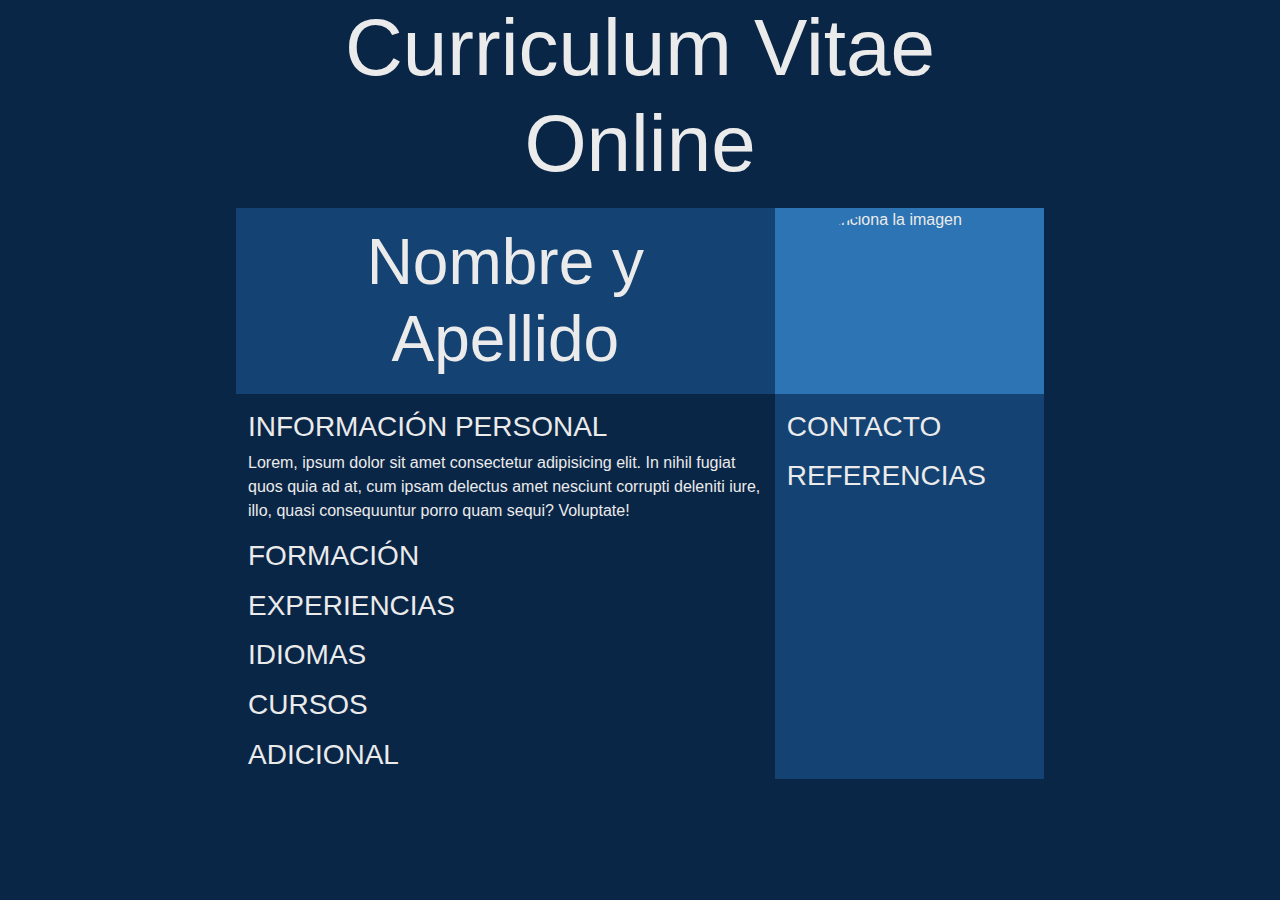
==== Proyecto/index.html @ f5f8392e "Cuarta Parte HTML y CSS" ====
<!DOCTYPE html>
<html lang="en">
<head>
    <meta charset="UTF-8">
    <meta http-equiv="X-UA-Compatible" content="IE=edge">
    <meta name="viewport" content="width=device-width, initial-scale=1.0">
    <link href="bootstrap/css/bootstrap.min.css" rel="stylesheet">
    <link href="estilos.css" rel="stylesheet">
    <title>Currículum vitae</title>
</head>
<body>
    <div class="container" id="cuerpo">
        <div class="container text-center"><p class="display-1">Curriculum Vitae Online</p></div>
    <div class="container">
        <div class="row">
          <div class="col-8" id="name"><p class="display-3">Nombre y Apellido</p></div>
          <div class="col-4" id="foto"><img class="rounded-circle" src="https://cloudfront-us-east-1.images.arcpublishing.com/infobae/6K37AIB3DZAXTLPP2VH54BICZM.jpg" alt="No funciona la imagen"></div>
        </div>
    </div>
      <div class="container text-left" id="info">
        <div class="row">
            <div class="col-8"><h3>INFORMACIÓN PERSONAL</h3>
                <p>Lorem, ipsum dolor sit amet consectetur adipisicing elit. In nihil fugiat quos quia ad at, cum ipsam delectus amet nesciunt corrupti deleniti iure, illo, quasi consequuntur porro quam sequi? Voluptate!</p>
                <h3>FORMACIÓN</h3>
                <h3>EXPERIENCIAS</h3>
                <h3>IDIOMAS</h3>
                <h3>CURSOS</h3>
                <h3>ADICIONAL</h3>
            </div>
            <div class="col-4" id="costado"><h3>CONTACTO</h3>
                <h3>REFERENCIAS</h3>
            </div>
        </div>
      </div>
    </div>
</body>
</html>
---- Proyecto/estilos.css ----
body{
    background-color: #0A2647;
    color: #EBEBEB;
    font-family: clearsans,lucida grande,lucida sans unicode,lucida sans,sans-serif;
}
#cuerpo{
  width: 65%;
}
.circular {
    border: solid;
    border-radius: 50%;
    border-color: #EBEBEB;
    border-width: 5px;
  }

#costado{
  background-color: #144272 ;
}
#foto{
  background-color:  #2C74B3 ;

}

img {
  margin: auto;
  display: block;
  object-fit: cover;
  height: 100%;
  width: 100%;
  }
#name{
  background-color: #144272;
  text-align: center;
}
h3{
  margin-top:16px;
}
.display-3{
  margin-top: 16px;
}
@import "../node_modules/bootstrap/scss/bootstrap";
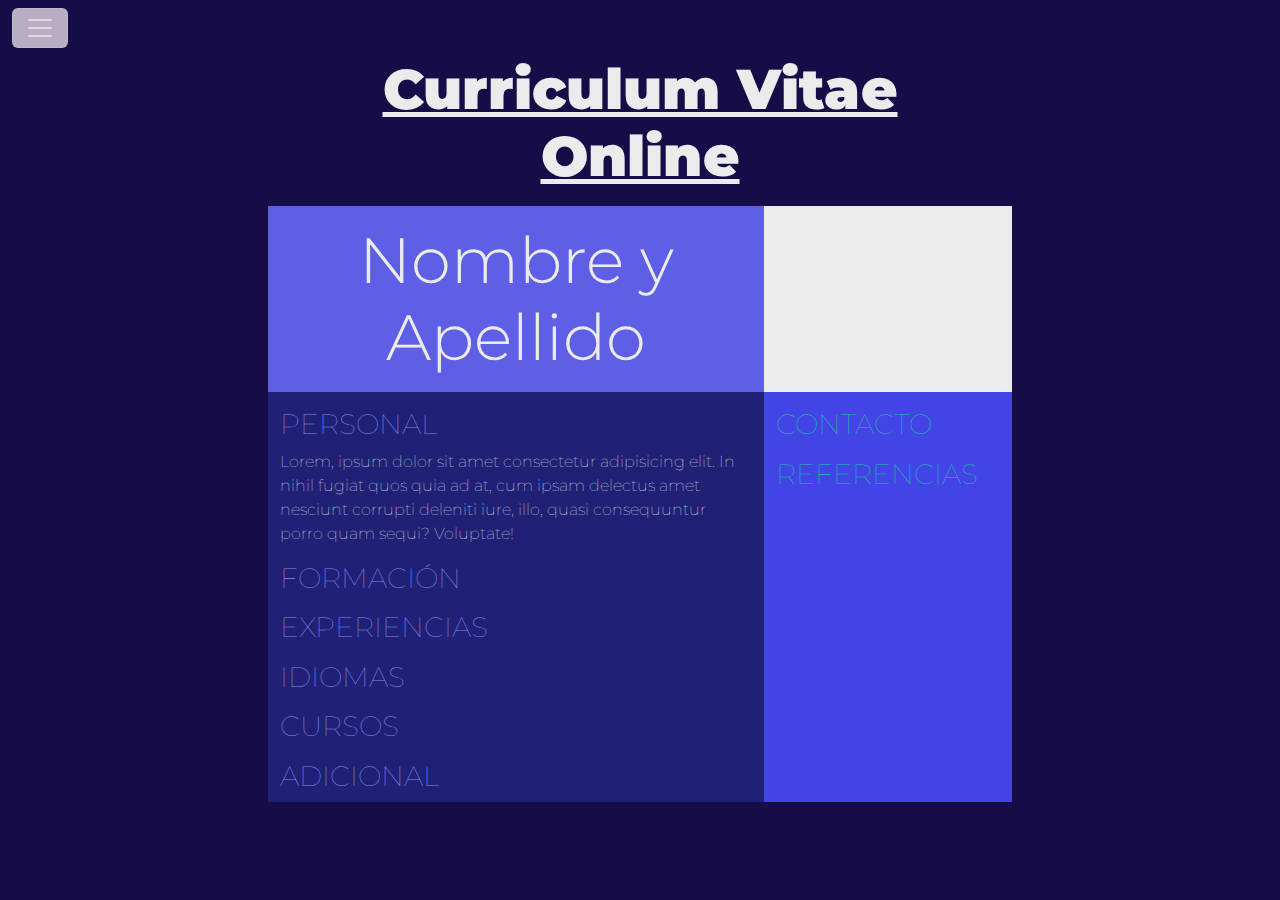
==== commit 57cfbe21: "Quinta Parte HTML y CSS, y comienzo de JS" ====
--- a/Proyecto/index.html
+++ b/Proyecto/index.html
@@ -6,32 +6,48 @@
     <meta name="viewport" content="width=device-width, initial-scale=1.0">
     <link href="bootstrap/css/bootstrap.min.css" rel="stylesheet">
     <link href="estilos.css" rel="stylesheet">
+    <script src="https://cdn.lordicon.com/fudrjiwc.js"></script>
+    <script src="https://cdn.jsdelivr.net/npm/bootstrap@5.0.2/dist/js/bootstrap.bundle.min.js" integrity="sha384-MrcW6ZMFYlzcLA8Nl+NtUVF0sA7MsXsP1UyJoMp4YLEuNSfAP+JcXn/tWtIaxVXM" crossorigin="anonymous"></script>
     <title>Currículum vitae</title>
 </head>
 <body>
+      <nav class="navbar navbar-dark sticky-top">
+        <div class="container-fluid">
+          <button class="navbar-toggler" style="background-color: #b8aec3;" type="button" data-bs-toggle="collapse" data-bs-target="#navbarToggleExternalContent" aria-controls="navbarToggleExternalContent" aria-expanded="false" aria-label="Toggle navigation">
+            <span class="navbar-toggler-icon"></span>
+          </button>
+        </div>
+      </nav>
+      <div class="collapse sticky-top" id="navbarToggleExternalContent">
+        <div class="p-4">
+          <h5 class="text-white h4">Collapsed content</h5>
+          <span class="text-muted">Toggleable via the navbar brand.</span>
+        </div>
+      </div>
     <div class="container" id="cuerpo">
-        <div class="container text-center"><p class="display-1">Curriculum Vitae Online</p></div>
+        <div class="container text-center"><p class="display-4" id="encabezado">Curriculum Vitae Online</p></div>
     <div class="container">
         <div class="row">
-          <div class="col-8" id="name"><p class="display-3">Nombre y Apellido</p></div>
-          <div class="col-4" id="foto"><img class="rounded-circle" src="https://cloudfront-us-east-1.images.arcpublishing.com/infobae/6K37AIB3DZAXTLPP2VH54BICZM.jpg" alt="No funciona la imagen"></div>
+          <div class="col-lg-8" id="name"><p class="display-3">Nombre y Apellido</p></div>
+          <div class="col-lg-4" id="foto"><img class="rounded-circle" src="https://cloudfront-us-east-1.images.arcpublishing.com/infobae/6K37AIB3DZAXTLPP2VH54BICZM.jpg" alt="No funciona la imagen"></div>
         </div>
     </div>
       <div class="container text-left" id="info">
         <div class="row">
-            <div class="col-8"><h3>INFORMACIÓN PERSONAL</h3>
+            <div class="col-lg-8"><h3><lord-icon src="https://cdn.lordicon.com/dxjqoygy.json" trigger="morph" colors="primary:#16c79e,secondary:#a39cf4" style="width:50px;height:50px"> </lord-icon>PERSONAL</h3>
                 <p>Lorem, ipsum dolor sit amet consectetur adipisicing elit. In nihil fugiat quos quia ad at, cum ipsam delectus amet nesciunt corrupti deleniti iure, illo, quasi consequuntur porro quam sequi? Voluptate!</p>
-                <h3>FORMACIÓN</h3>
-                <h3>EXPERIENCIAS</h3>
-                <h3>IDIOMAS</h3>
+                <h3><lord-icon src="https://cdn.lordicon.com/wxnxiano.json" trigger="morph"  colors="primary:#16c79e,secondary:#a39cf4" style="width:50px;height:50px"></lord-icon>FORMACIÓN</h3>
+                <h3><lord-icon src="https://cdn.lordicon.com/fhtaantg.json" trigger="morph" colors="primary:#16c79e,secondary:#a39cf4" style="width:50px;height:50px"></lord-icon>EXPERIENCIAS</h3>
+                <h3><lord-icon src="https://cdn.lordicon.com/zpxybbhl.json" trigger="morph" colors="primary:#16c79e,secondary:#a39cf4" style="width:50px;height:50px"> </lord-icon>IDIOMAS</h3>
                 <h3>CURSOS</h3>
                 <h3>ADICIONAL</h3>
             </div>
-            <div class="col-4" id="costado"><h3>CONTACTO</h3>
-                <h3>REFERENCIAS</h3>
+            <div class="col-lg-4" id="costado"><h3 class="derecha">CONTACTO</h3>
+                <h3 class="derecha">REFERENCIAS</h3>
             </div>
         </div>
       </div>
     </div>
+    <script></script>
 </body>
 </html>--- a/Proyecto/estilos.css
+++ b/Proyecto/estilos.css
@@ -1,11 +1,13 @@
 
+@import url(https://fonts.googleapis.com/css2?family=Montserrat:wght@100&display=swap);
 body{
-    background-color: #0A2647;
+    background-color: #160c48;
     color: #EBEBEB;
-    font-family: clearsans,lucida grande,lucida sans unicode,lucida sans,sans-serif;
+    font-family: 'Montserrat', sans-serif;
+    font-weight: lighter;
 }
 #cuerpo{
-  width: 65%;
+  width: 60%;
 }
 .circular {
     border: solid;
@@ -15,11 +17,14 @@
   }
 
 #costado{
-  background-color: #144272 ;
+  background-color: #4344e5 ;
 }
 #foto{
-  background-color:  #2C74B3 ;
+  background-color:  #EBEBEB ;
 
+}
+#info{
+  background-color: #202076;
 }
 
 img {
@@ -30,13 +35,30 @@
   width: 100%;
   }
 #name{
-  background-color: #144272;
+  background-color: #5e5ee6;
   text-align: center;
 }
 h3{
   margin-top:16px;
+  font-weight:10;
+  color: #8b8bed;
+  font-size-adjust:
 }
 .display-3{
   margin-top: 16px;
 }
+.derecha{
+  font-weight:light;
+  color: #16c79e;
+}
+#encabezado{
+  text-decoration: underline ;
+  font-weight: 900;
+}
+#navbarToggleExternalContent{
+  position: fixed;
+  z-index: 100;
+  margin-top: 50px;
+}
+
 @import "../node_modules/bootstrap/scss/bootstrap";
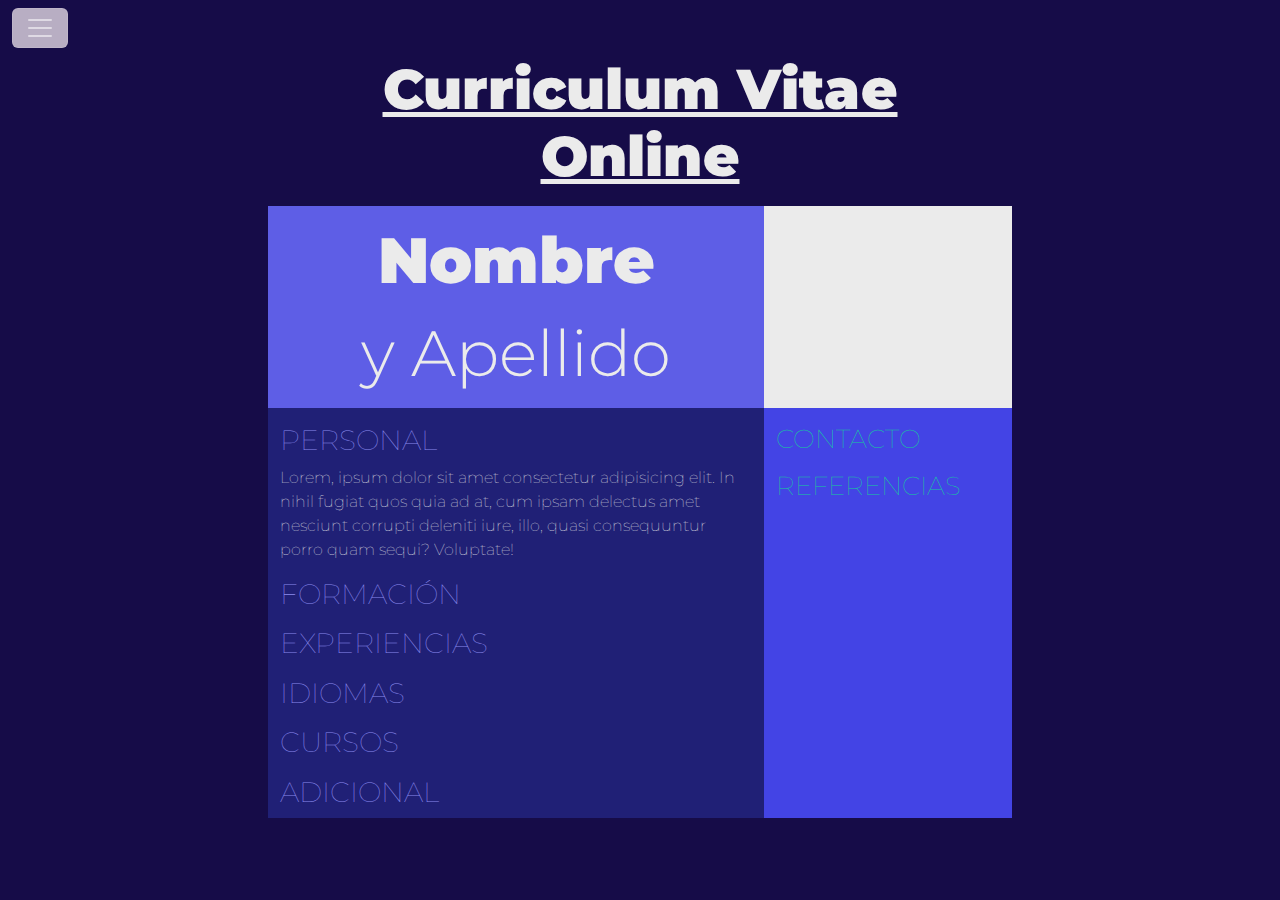
==== commit 1dacc3dc: "Uso de media queries para adaptar los containers y estilos a pantallas celulares" ====
--- a/Proyecto/index.html
+++ b/Proyecto/index.html
@@ -28,8 +28,9 @@
         <div class="container text-center"><p class="display-4" id="encabezado">Curriculum Vitae Online</p></div>
     <div class="container">
         <div class="row">
-          <div class="col-lg-8" id="name"><p class="display-3">Nombre y Apellido</p></div>
-          <div class="col-lg-4" id="foto"><img class="rounded-circle" src="https://cloudfront-us-east-1.images.arcpublishing.com/infobae/6K37AIB3DZAXTLPP2VH54BICZM.jpg" alt="No funciona la imagen"></div>
+          <div class="col-lg-8" id="name"><p class="display-3" id="Nombre">Nombre</p>
+            <p class="display-3">y Apellido</p></div>
+          <div class="col-lg-4" id="foto"><img class="rounded-circle" id="imagen"src="https://cloudfront-us-east-1.images.arcpublishing.com/infobae/6K37AIB3DZAXTLPP2VH54BICZM.jpg" alt="No funciona la imagen"></div>
         </div>
     </div>
       <div class="container text-left" id="info">
--- a/Proyecto/estilos.css
+++ b/Proyecto/estilos.css
@@ -42,7 +42,6 @@
   margin-top:16px;
   font-weight:10;
   color: #8b8bed;
-  font-size-adjust:
 }
 .display-3{
   margin-top: 16px;
@@ -50,6 +49,7 @@
 .derecha{
   font-weight:light;
   color: #16c79e;
+  font-size: 2vw;
 }
 #encabezado{
   text-decoration: underline ;
@@ -60,5 +60,24 @@
   z-index: 100;
   margin-top: 50px;
 }
-
+#Nombre{
+  font-weight: 900;
+}
+@media only screen and (max-width: 400px) {
+  #cuerpo{
+    width: 100%;
+    padding: 0px;
+  }
+  #imagen{
+    width: 100%;
+    height: 300px;
+    border-radius: 0%!important;
+  }
+  #foto{
+    padding: 0px;
+  }
+  .derecha{
+    font-size: calc(1.3rem + .6vw);
+  }
+}
 @import "../node_modules/bootstrap/scss/bootstrap";
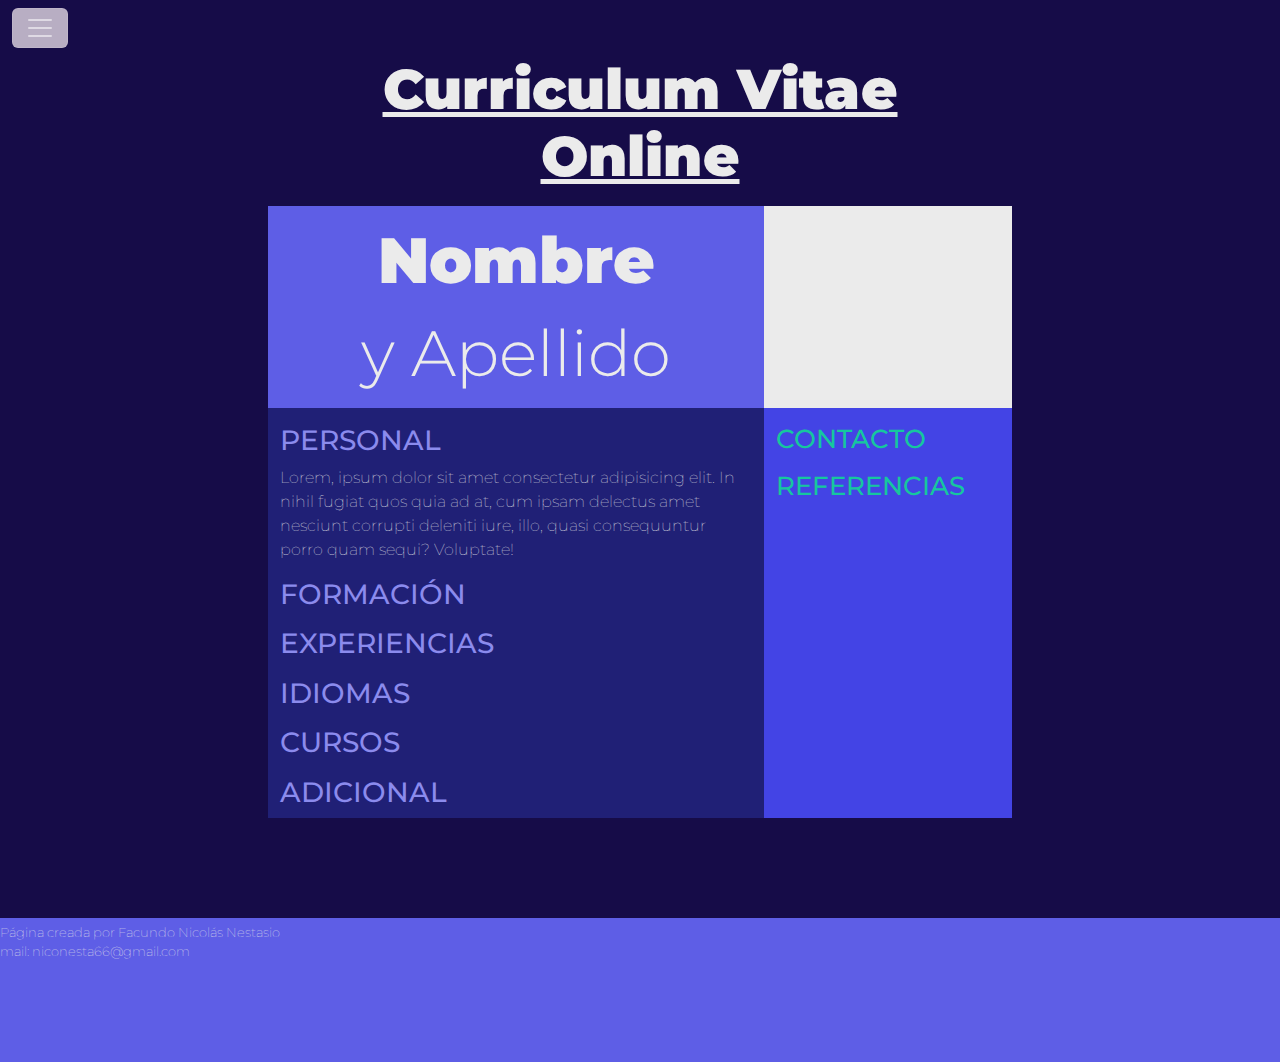
==== commit 8abba4f0: "Menú terminado, footer agregado y JSON de user generator" ====
--- a/Proyecto/index.html
+++ b/Proyecto/index.html
@@ -6,11 +6,12 @@
     <meta name="viewport" content="width=device-width, initial-scale=1.0">
     <link href="bootstrap/css/bootstrap.min.css" rel="stylesheet">
     <link href="estilos.css" rel="stylesheet">
+    <script src="function.js"></script>
     <script src="https://cdn.lordicon.com/fudrjiwc.js"></script>
     <script src="https://cdn.jsdelivr.net/npm/bootstrap@5.0.2/dist/js/bootstrap.bundle.min.js" integrity="sha384-MrcW6ZMFYlzcLA8Nl+NtUVF0sA7MsXsP1UyJoMp4YLEuNSfAP+JcXn/tWtIaxVXM" crossorigin="anonymous"></script>
     <title>Currículum vitae</title>
 </head>
-<body>
+<body>  
       <nav class="navbar navbar-dark sticky-top">
         <div class="container-fluid">
           <button class="navbar-toggler" style="background-color: #b8aec3;" type="button" data-bs-toggle="collapse" data-bs-target="#navbarToggleExternalContent" aria-controls="navbarToggleExternalContent" aria-expanded="false" aria-label="Toggle navigation">
@@ -19,10 +20,22 @@
         </div>
       </nav>
       <div class="collapse sticky-top" id="navbarToggleExternalContent">
-        <div class="p-4">
-          <h5 class="text-white h4">Collapsed content</h5>
-          <span class="text-muted">Toggleable via the navbar brand.</span>
+        <div class="p-3">
+          <div class="row" id="fila"><div class="col-3"><a href="#personal"><lord-icon class="icono" src="https://cdn.lordicon.com/dxjqoygy.json" trigger="morph"  colors="primary:#16c79e,secondary:#a39cf4" style="width:50px;height:50px"></lord-icon></div></a><div class="col-9"><div class="titulo">Personal</div></div></div>
+          <div class="row" id="fila"><div class="col-3"><a href="#formacion"><lord-icon class="icono" src="https://cdn.lordicon.com/wxnxiano.json" trigger="morph"  colors="primary:#16c79e,secondary:#a39cf4" style="width:50px;height:50px"></lord-icon></div></a><div class="col-9"><div class="titulo">Formación</div></div></div>
+          <div class="row" id="fila"><div class="col-3"><a href="#experiencias"><lord-icon class="icono" src="https://cdn.lordicon.com/fhtaantg.json" trigger="morph"  colors="primary:#16c79e,secondary:#a39cf4" style="width:50px;height:50px"></lord-icon></div></a><div class="col-9"><div class="titulo">Experiencia</div></div></div>
+          <div class="row" id="fila"><div class="col-3"><a href="#idiomas"><lord-icon class="icono" src="https://cdn.lordicon.com/zpxybbhl.json" trigger="morph"  colors="primary:#16c79e,secondary:#a39cf4" style="width:50px;height:50px"></lord-icon></div></a><div class="col-9"><div class="titulo">Idiomas</div></div></div>
+          <div class="row" id="fila"><div class="col-3"><a href="#cursos"><lord-icon class="icono" src="https://cdn.lordicon.com/wloilxuq.json" trigger="morph"  colors="primary:#16c79e,secondary:#a39cf4" style="width:50px;height:50px"></lord-icon></div></a><div class="col-9"><div class="titulo">Cursos</div></div></div>
+          <div class="row" id="fila"><div class="col-3"><a href="#adicional"><lord-icon class="icono" src="https://cdn.lordicon.com/mdgrhyca.json" trigger="morph"  colors="primary:#16c79e,secondary:#a39cf4" style="width:50px;height:50px"></lord-icon></a></div><div class="col-9"><div class="titulo">Adicional</div></div></div>
         </div>
+       <!--<div class="p-3">
+          <a class="dropdown-item" href="#personal"><lord-icon class="icono" src="https://cdn.lordicon.com/dxjqoygy.json" trigger="morph"  colors="primary:#16c79e,secondary:#a39cf4" style="width:50px;height:50px"></lord-icon></a>
+          <a class="dropdown-item" href="#formacion"><lord-icon class="icono" src="https://cdn.lordicon.com/wxnxiano.json" trigger="morph"  colors="primary:#16c79e,secondary:#a39cf4" style="width:50px;height:50px"></lord-icon></a>
+          <a class="dropdown-item" href="#experiencias"><lord-icon class="icono" src="https://cdn.lordicon.com/fhtaantg.json" trigger="morph"  colors="primary:#16c79e,secondary:#a39cf4" style="width:50px;height:50px"></lord-icon></a>
+          <a class="dropdown-item" href="#idiomas"><lord-icon class="icono" src="https://cdn.lordicon.com/zpxybbhl.json" trigger="morph"  colors="primary:#16c79e,secondary:#a39cf4" style="width:50px;height:50px"></lord-icon></a>
+          <a class="dropdown-item" href="#cursos"><lord-icon class="icono" src="https://cdn.lordicon.com/wloilxuq.json" trigger="morph"  colors="primary:#16c79e,secondary:#a39cf4" style="width:50px;height:50px"></lord-icon></a>
+          <a class="dropdown-item" href="#adicional"><lord-icon class="icono" src="https://cdn.lordicon.com/mdgrhyca.json" trigger="morph"  colors="primary:#16c79e,secondary:#a39cf4" style="width:50px;height:50px"></lord-icon></a>
+        </div>-->
       </div>
     <div class="container" id="cuerpo">
         <div class="container text-center"><p class="display-4" id="encabezado">Curriculum Vitae Online</p></div>
@@ -35,13 +48,13 @@
     </div>
       <div class="container text-left" id="info">
         <div class="row">
-            <div class="col-lg-8"><h3><lord-icon src="https://cdn.lordicon.com/dxjqoygy.json" trigger="morph" colors="primary:#16c79e,secondary:#a39cf4" style="width:50px;height:50px"> </lord-icon>PERSONAL</h3>
+            <div class="col-lg-8"><h3 id="personal"><lord-icon src="https://cdn.lordicon.com/dxjqoygy.json" trigger="morph" colors="primary:#16c79e,secondary:#a39cf4" style="width:50px;height:50px"> </lord-icon>PERSONAL</h3>
                 <p>Lorem, ipsum dolor sit amet consectetur adipisicing elit. In nihil fugiat quos quia ad at, cum ipsam delectus amet nesciunt corrupti deleniti iure, illo, quasi consequuntur porro quam sequi? Voluptate!</p>
-                <h3><lord-icon src="https://cdn.lordicon.com/wxnxiano.json" trigger="morph"  colors="primary:#16c79e,secondary:#a39cf4" style="width:50px;height:50px"></lord-icon>FORMACIÓN</h3>
-                <h3><lord-icon src="https://cdn.lordicon.com/fhtaantg.json" trigger="morph" colors="primary:#16c79e,secondary:#a39cf4" style="width:50px;height:50px"></lord-icon>EXPERIENCIAS</h3>
-                <h3><lord-icon src="https://cdn.lordicon.com/zpxybbhl.json" trigger="morph" colors="primary:#16c79e,secondary:#a39cf4" style="width:50px;height:50px"> </lord-icon>IDIOMAS</h3>
-                <h3>CURSOS</h3>
-                <h3>ADICIONAL</h3>
+                <h3 id="formacion"><lord-icon src="https://cdn.lordicon.com/wxnxiano.json" trigger="morph"  colors="primary:#16c79e,secondary:#a39cf4" style="width:50px;height:50px"></lord-icon>FORMACIÓN</h3>
+                <h3 id="experiencias"><lord-icon src="https://cdn.lordicon.com/fhtaantg.json" trigger="morph" colors="primary:#16c79e,secondary:#a39cf4" style="width:50px;height:50px"></lord-icon>EXPERIENCIAS</h3>
+                <h3 id="idiomas"><lord-icon src="https://cdn.lordicon.com/zpxybbhl.json" trigger="morph" colors="primary:#16c79e,secondary:#a39cf4" style="width:50px;height:50px"> </lord-icon>IDIOMAS</h3>
+                <h3 id="cursos"><lord-icon src="https://cdn.lordicon.com/wloilxuq.json" trigger="morph" colors="primary:#16c79e,secondary:#a39cf4" style="width:50px;height:50px"></lord-icon>CURSOS</h3>
+                <h3 id="adicional"><lord-icon src="https://cdn.lordicon.com/mdgrhyca.json" trigger="morph" colors="primary:#16c79e,secondary:#a39cf4" style="width:50px;height:50px"></lord-icon>ADICIONAL</h3>
             </div>
             <div class="col-lg-4" id="costado"><h3 class="derecha">CONTACTO</h3>
                 <h3 class="derecha">REFERENCIAS</h3>
@@ -49,6 +62,9 @@
         </div>
       </div>
     </div>
-    <script></script>
+    <footer>
+      <p class="pie">Página creada por Facundo Nicolás Nestasio</p>
+      <p class="pie">mail: niconesta66@gmail.com</p>
+    </footer>
 </body>
 </html>--- a/Proyecto/estilos.css
+++ b/Proyecto/estilos.css
@@ -1,4 +1,3 @@
-
 @import url(https://fonts.googleapis.com/css2?family=Montserrat:wght@100&display=swap);
 body{
     background-color: #160c48;
@@ -40,8 +39,8 @@
 }
 h3{
   margin-top:16px;
-  font-weight:10;
   color: #8b8bed;
+
 }
 .display-3{
   margin-top: 16px;
@@ -63,6 +62,43 @@
 #Nombre{
   font-weight: 900;
 }
+.icono{
+  float: left!important;
+  background-color: #EBEBEB;
+  border-radius: 50%;
+  visibility: visible!important;
+}
+.titulo{
+  right: +100px;
+  padding: 10px;
+  background-color: #4344e5;
+  right: 100px;
+  border-radius: 10%;
+}
+#fila{
+  visibility: hidden;
+}
+#fila:hover{
+  visibility: visible;
+}
+.p-3{
+  width:200px;
+}
+.icono:hover{
+  background-color: #5e5ee6;
+}
+
+footer{
+  margin-top: 100px;
+  padding-top: 5px;
+  padding-bottom: 100px;
+  background-color: #5e5ee6;
+  
+}
+.pie{
+  font-size: small;
+  margin-bottom: 0px;
+}
 @media only screen and (max-width: 400px) {
   #cuerpo{
     width: 100%;
@@ -80,4 +116,17 @@
     font-size: calc(1.3rem + .6vw);
   }
 }
-@import "../node_modules/bootstrap/scss/bootstrap";
+@media only screen and (max-width: 992px){
+  #imagen{
+    width: 100%;
+    height: 300px;
+    border-radius: 0%!important;
+  }
+  #foto{
+    padding: 0px;
+  }
+  .derecha{
+    font-size: calc(1.3rem + .6vw);
+  }
+}
+@import "../node_modules/bootstrap/scss/bootstrap";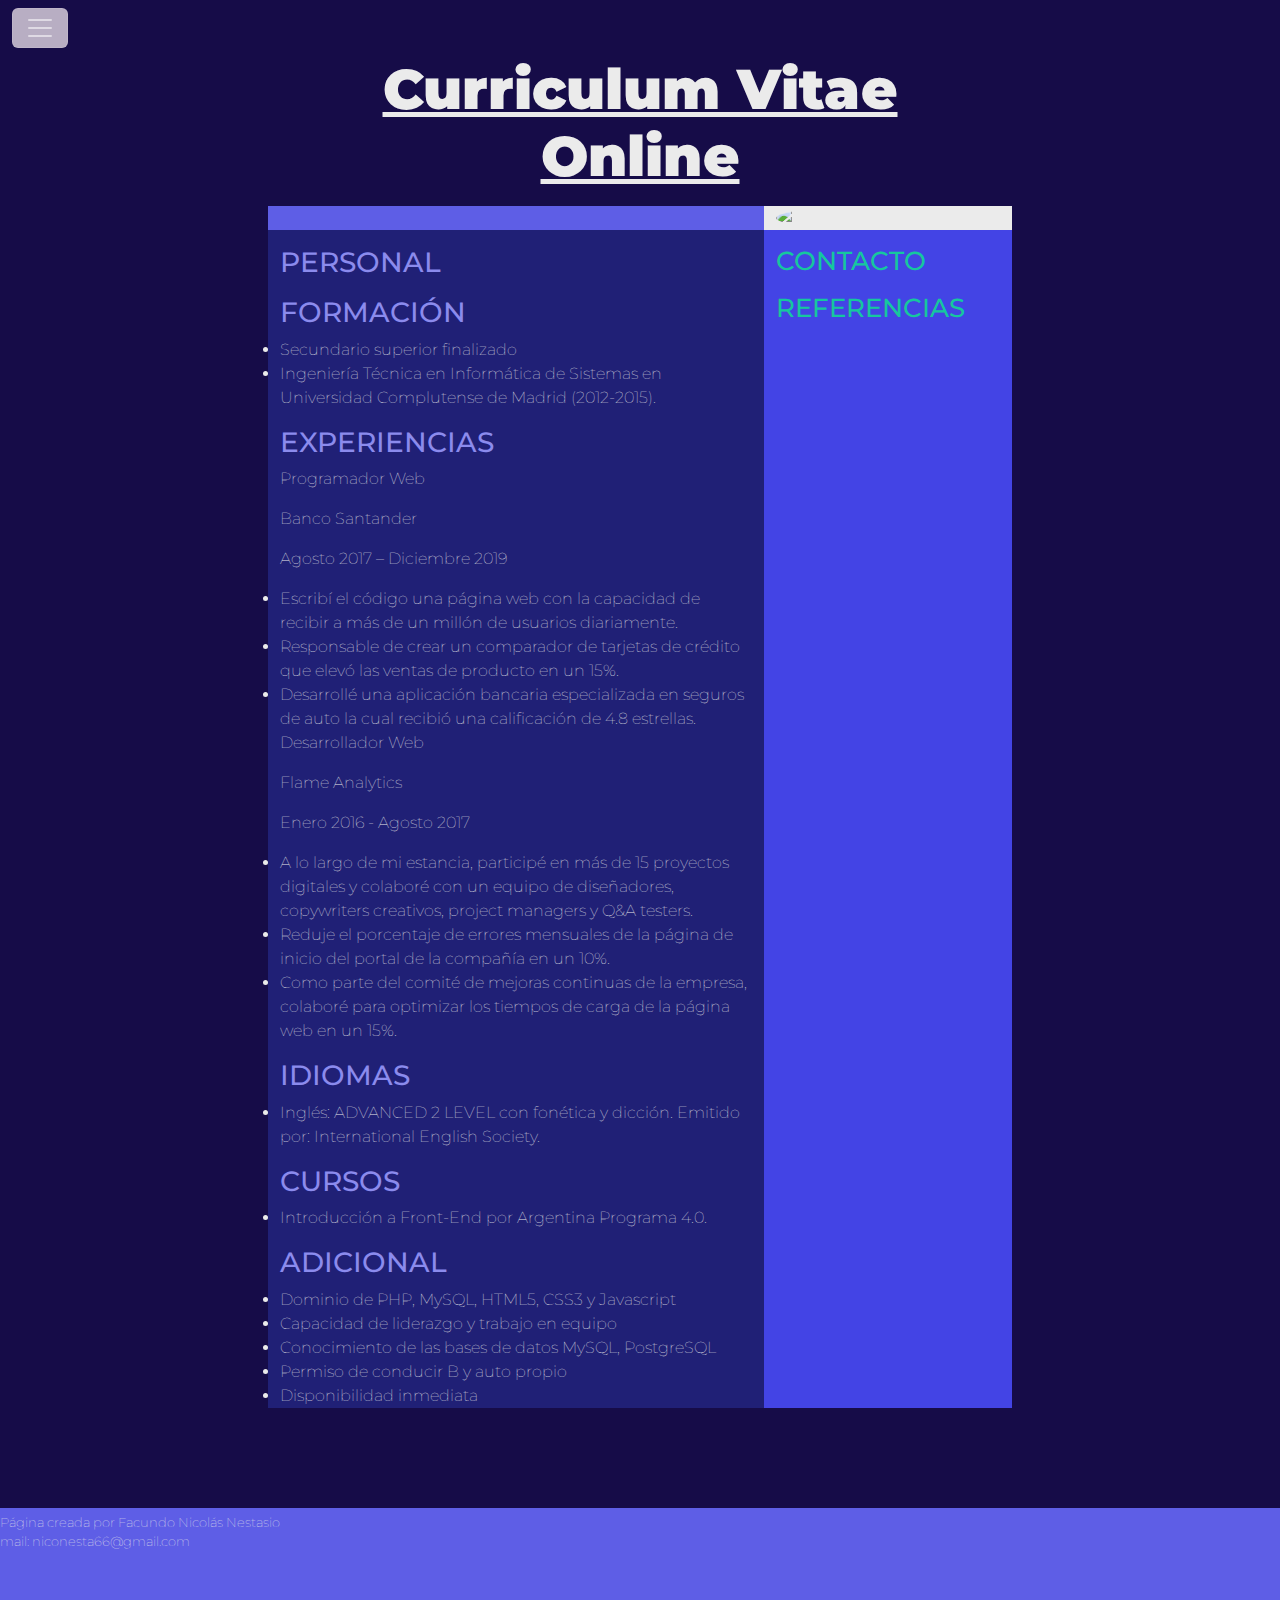
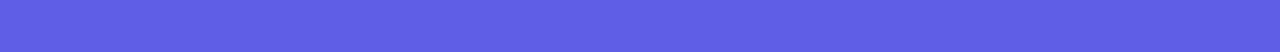
==== commit 65565aa0: "Uso de API user generator e información añadida en las secciones." ====
--- a/Proyecto/index.html
+++ b/Proyecto/index.html
@@ -6,7 +6,6 @@
     <meta name="viewport" content="width=device-width, initial-scale=1.0">
     <link href="bootstrap/css/bootstrap.min.css" rel="stylesheet">
     <link href="estilos.css" rel="stylesheet">
-    <script src="function.js"></script>
     <script src="https://cdn.lordicon.com/fudrjiwc.js"></script>
     <script src="https://cdn.jsdelivr.net/npm/bootstrap@5.0.2/dist/js/bootstrap.bundle.min.js" integrity="sha384-MrcW6ZMFYlzcLA8Nl+NtUVF0sA7MsXsP1UyJoMp4YLEuNSfAP+JcXn/tWtIaxVXM" crossorigin="anonymous"></script>
     <title>Currículum vitae</title>
@@ -28,33 +27,47 @@
           <div class="row" id="fila"><div class="col-3"><a href="#cursos"><lord-icon class="icono" src="https://cdn.lordicon.com/wloilxuq.json" trigger="morph"  colors="primary:#16c79e,secondary:#a39cf4" style="width:50px;height:50px"></lord-icon></div></a><div class="col-9"><div class="titulo">Cursos</div></div></div>
           <div class="row" id="fila"><div class="col-3"><a href="#adicional"><lord-icon class="icono" src="https://cdn.lordicon.com/mdgrhyca.json" trigger="morph"  colors="primary:#16c79e,secondary:#a39cf4" style="width:50px;height:50px"></lord-icon></a></div><div class="col-9"><div class="titulo">Adicional</div></div></div>
         </div>
-       <!--<div class="p-3">
-          <a class="dropdown-item" href="#personal"><lord-icon class="icono" src="https://cdn.lordicon.com/dxjqoygy.json" trigger="morph"  colors="primary:#16c79e,secondary:#a39cf4" style="width:50px;height:50px"></lord-icon></a>
-          <a class="dropdown-item" href="#formacion"><lord-icon class="icono" src="https://cdn.lordicon.com/wxnxiano.json" trigger="morph"  colors="primary:#16c79e,secondary:#a39cf4" style="width:50px;height:50px"></lord-icon></a>
-          <a class="dropdown-item" href="#experiencias"><lord-icon class="icono" src="https://cdn.lordicon.com/fhtaantg.json" trigger="morph"  colors="primary:#16c79e,secondary:#a39cf4" style="width:50px;height:50px"></lord-icon></a>
-          <a class="dropdown-item" href="#idiomas"><lord-icon class="icono" src="https://cdn.lordicon.com/zpxybbhl.json" trigger="morph"  colors="primary:#16c79e,secondary:#a39cf4" style="width:50px;height:50px"></lord-icon></a>
-          <a class="dropdown-item" href="#cursos"><lord-icon class="icono" src="https://cdn.lordicon.com/wloilxuq.json" trigger="morph"  colors="primary:#16c79e,secondary:#a39cf4" style="width:50px;height:50px"></lord-icon></a>
-          <a class="dropdown-item" href="#adicional"><lord-icon class="icono" src="https://cdn.lordicon.com/mdgrhyca.json" trigger="morph"  colors="primary:#16c79e,secondary:#a39cf4" style="width:50px;height:50px"></lord-icon></a>
-        </div>-->
       </div>
     <div class="container" id="cuerpo">
         <div class="container text-center"><p class="display-4" id="encabezado">Curriculum Vitae Online</p></div>
     <div class="container">
         <div class="row">
-          <div class="col-lg-8" id="name"><p class="display-3" id="Nombre">Nombre</p>
-            <p class="display-3">y Apellido</p></div>
-          <div class="col-lg-4" id="foto"><img class="rounded-circle" id="imagen"src="https://cloudfront-us-east-1.images.arcpublishing.com/infobae/6K37AIB3DZAXTLPP2VH54BICZM.jpg" alt="No funciona la imagen"></div>
+          <div class="col-lg-8" id="name"><p class="display-3" id="nombre"></p>
+            <p class="display-3" id="apellido"></p></div>
+          <div class="col-lg-4" id="foto"><img class="rounded-circle" id="imagen" src="" alt="No funciona la imagen"></div>
         </div>
     </div>
       <div class="container text-left" id="info">
         <div class="row">
             <div class="col-lg-8"><h3 id="personal"><lord-icon src="https://cdn.lordicon.com/dxjqoygy.json" trigger="morph" colors="primary:#16c79e,secondary:#a39cf4" style="width:50px;height:50px"> </lord-icon>PERSONAL</h3>
-                <p>Lorem, ipsum dolor sit amet consectetur adipisicing elit. In nihil fugiat quos quia ad at, cum ipsam delectus amet nesciunt corrupti deleniti iure, illo, quasi consequuntur porro quam sequi? Voluptate!</p>
+                <p id="infop"></p>
                 <h3 id="formacion"><lord-icon src="https://cdn.lordicon.com/wxnxiano.json" trigger="morph"  colors="primary:#16c79e,secondary:#a39cf4" style="width:50px;height:50px"></lord-icon>FORMACIÓN</h3>
+                <li>Secundario superior finalizado </li>
+                <li>Ingeniería Técnica en Informática de Sistemas en Universidad Complutense de Madrid (2012-2015). </li>
                 <h3 id="experiencias"><lord-icon src="https://cdn.lordicon.com/fhtaantg.json" trigger="morph" colors="primary:#16c79e,secondary:#a39cf4" style="width:50px;height:50px"></lord-icon>EXPERIENCIAS</h3>
+                <p>Programador Web</p>
+                <p>Banco Santander</p>
+                <p>Agosto 2017 – Diciembre 2019</p>
+                <li>Escribí el código una página web con la capacidad de recibir a más de un millón de usuarios diariamente.</li>
+                <li>Responsable de crear un comparador de tarjetas de crédito que elevó las ventas de producto en un 15%.</li>
+                <li>Desarrollé una aplicación bancaria especializada en seguros de auto la cual recibió una calificación de 4.8 estrellas.</li>
+                <p>Desarrollador Web</p>
+                <p>Flame Analytics</p>
+                <p>Enero 2016 - Agosto 2017</p>
+                <li>A lo largo de mi estancia, participé en más de 15 proyectos digitales y colaboré con un equipo de diseñadores, copywriters creativos, project managers y Q&A testers.</li>
+                <li>Reduje el porcentaje de errores mensuales de la página de inicio del portal de la compañía en un 10%.</li>
+                <li>Como parte del comité de mejoras continuas de la empresa, colaboré para optimizar los tiempos de carga de la página web en un 15%.</li>
                 <h3 id="idiomas"><lord-icon src="https://cdn.lordicon.com/zpxybbhl.json" trigger="morph" colors="primary:#16c79e,secondary:#a39cf4" style="width:50px;height:50px"> </lord-icon>IDIOMAS</h3>
+                <li>Inglés: ADVANCED 2 LEVEL con fonética y dicción. Emitido
+                  por: International English Society.</li>
                 <h3 id="cursos"><lord-icon src="https://cdn.lordicon.com/wloilxuq.json" trigger="morph" colors="primary:#16c79e,secondary:#a39cf4" style="width:50px;height:50px"></lord-icon>CURSOS</h3>
+                <li>Introducción a Front-End por Argentina Programa 4.0.</li>
                 <h3 id="adicional"><lord-icon src="https://cdn.lordicon.com/mdgrhyca.json" trigger="morph" colors="primary:#16c79e,secondary:#a39cf4" style="width:50px;height:50px"></lord-icon>ADICIONAL</h3>
+                <li>Dominio de PHP, MySQL, HTML5, CSS3 y Javascript</li>
+                <li>Capacidad de liderazgo y trabajo en equipo</li>
+                <li>Conocimiento de las bases de datos MySQL, PostgreSQL</li>
+                <li>Permiso de conducir B y auto propio</li>
+                <li>Disponibilidad inmediata</li>
             </div>
             <div class="col-lg-4" id="costado"><h3 class="derecha">CONTACTO</h3>
                 <h3 class="derecha">REFERENCIAS</h3>
@@ -66,5 +79,6 @@
       <p class="pie">Página creada por Facundo Nicolás Nestasio</p>
       <p class="pie">mail: niconesta66@gmail.com</p>
     </footer>
+    <script src="function.js"></script>
 </body>
 </html>--- a/Proyecto/estilos.css
+++ b/Proyecto/estilos.css
@@ -59,7 +59,7 @@
   z-index: 100;
   margin-top: 50px;
 }
-#Nombre{
+#nombre{
   font-weight: 900;
 }
 .icono{
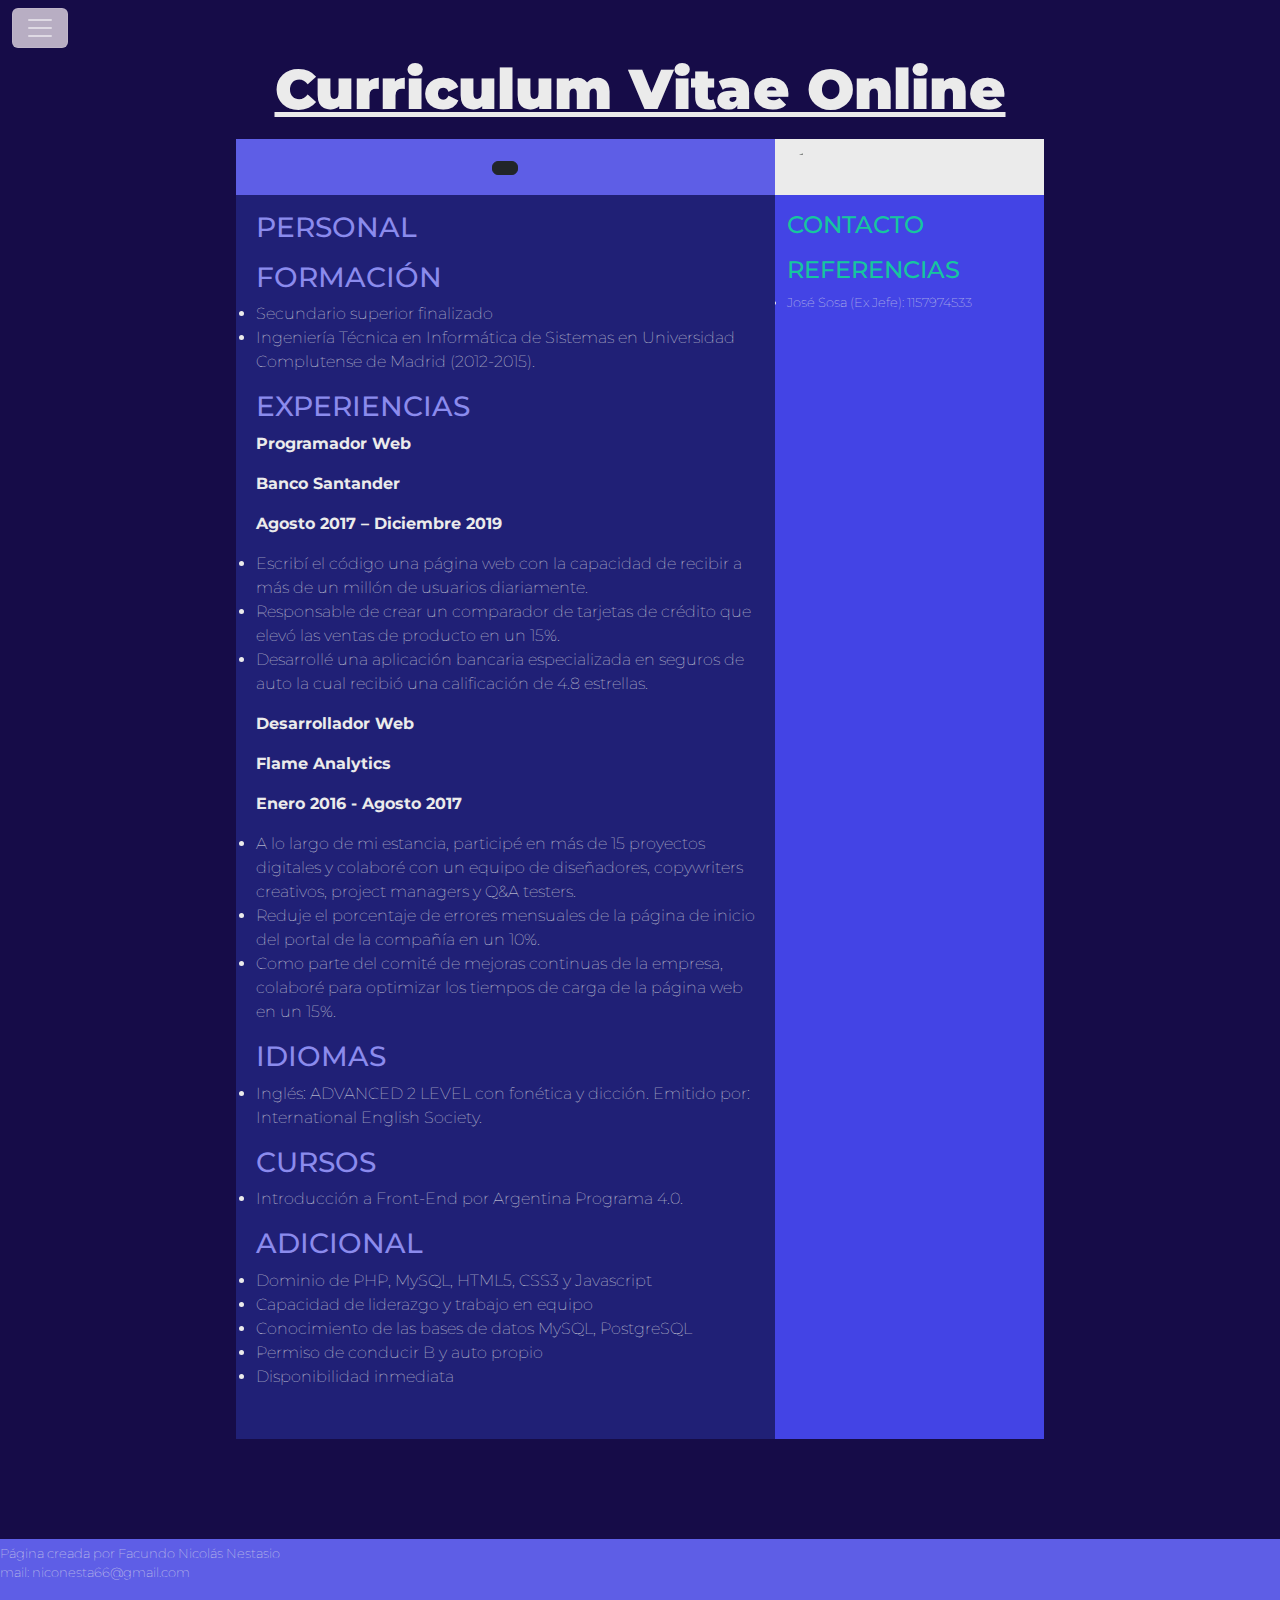
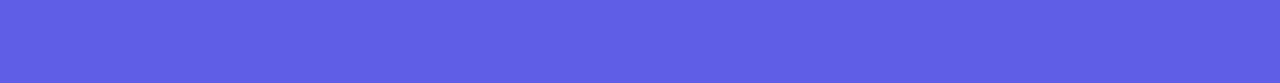
==== commit 169f299b: "Finalizado el contenido del body, comienzo de botón de cambio de color" ====
--- a/Proyecto/index.html
+++ b/Proyecto/index.html
@@ -6,6 +6,7 @@
     <meta name="viewport" content="width=device-width, initial-scale=1.0">
     <link href="bootstrap/css/bootstrap.min.css" rel="stylesheet">
     <link href="estilos.css" rel="stylesheet">
+    <script src="https://kit.fontawesome.com/19cc4750b6.js" crossorigin="anonymous"></script>
     <script src="https://cdn.lordicon.com/fudrjiwc.js"></script>
     <script src="https://cdn.jsdelivr.net/npm/bootstrap@5.0.2/dist/js/bootstrap.bundle.min.js" integrity="sha384-MrcW6ZMFYlzcLA8Nl+NtUVF0sA7MsXsP1UyJoMp4YLEuNSfAP+JcXn/tWtIaxVXM" crossorigin="anonymous"></script>
     <title>Currículum vitae</title>
@@ -33,27 +34,29 @@
     <div class="container">
         <div class="row">
           <div class="col-lg-8" id="name"><p class="display-3" id="nombre"></p>
-            <p class="display-3" id="apellido"></p></div>
+            <p class="display-3" id="apellido"></p>
+            <p><button id="boton" type="button" class="btn btn-dark"><i class="fa-sharp fa-solid fa-paint-roller"></i></button></p></div>
           <div class="col-lg-4" id="foto"><img class="rounded-circle" id="imagen" src="" alt="No funciona la imagen"></div>
         </div>
     </div>
       <div class="container text-left" id="info">
         <div class="row">
-            <div class="col-lg-8"><h3 id="personal"><lord-icon src="https://cdn.lordicon.com/dxjqoygy.json" trigger="morph" colors="primary:#16c79e,secondary:#a39cf4" style="width:50px;height:50px"> </lord-icon>PERSONAL</h3>
+            <div class="col-lg-8" id="c1"><h3 id="personal"><lord-icon src="https://cdn.lordicon.com/dxjqoygy.json" trigger="morph" colors="primary:#16c79e,secondary:#a39cf4" style="width:50px;height:50px"> </lord-icon>PERSONAL</h3>
                 <p id="infop"></p>
                 <h3 id="formacion"><lord-icon src="https://cdn.lordicon.com/wxnxiano.json" trigger="morph"  colors="primary:#16c79e,secondary:#a39cf4" style="width:50px;height:50px"></lord-icon>FORMACIÓN</h3>
                 <li>Secundario superior finalizado </li>
                 <li>Ingeniería Técnica en Informática de Sistemas en Universidad Complutense de Madrid (2012-2015). </li>
                 <h3 id="experiencias"><lord-icon src="https://cdn.lordicon.com/fhtaantg.json" trigger="morph" colors="primary:#16c79e,secondary:#a39cf4" style="width:50px;height:50px"></lord-icon>EXPERIENCIAS</h3>
-                <p>Programador Web</p>
-                <p>Banco Santander</p>
-                <p>Agosto 2017 – Diciembre 2019</p>
+                <p class="trabajos">Programador Web</p>
+                <p class="trabajos">Banco Santander</p>
+                <p class="trabajos">Agosto 2017 – Diciembre 2019</p>
                 <li>Escribí el código una página web con la capacidad de recibir a más de un millón de usuarios diariamente.</li>
                 <li>Responsable de crear un comparador de tarjetas de crédito que elevó las ventas de producto en un 15%.</li>
                 <li>Desarrollé una aplicación bancaria especializada en seguros de auto la cual recibió una calificación de 4.8 estrellas.</li>
-                <p>Desarrollador Web</p>
-                <p>Flame Analytics</p>
-                <p>Enero 2016 - Agosto 2017</p>
+                <p></p>
+                <p class="trabajos">Desarrollador Web</p>
+                <p class="trabajos">Flame Analytics</p>
+                <p class="trabajos">Enero 2016 - Agosto 2017</p>
                 <li>A lo largo de mi estancia, participé en más de 15 proyectos digitales y colaboré con un equipo de diseñadores, copywriters creativos, project managers y Q&A testers.</li>
                 <li>Reduje el porcentaje de errores mensuales de la página de inicio del portal de la compañía en un 10%.</li>
                 <li>Como parte del comité de mejoras continuas de la empresa, colaboré para optimizar los tiempos de carga de la página web en un 15%.</li>
@@ -69,8 +72,11 @@
                 <li>Permiso de conducir B y auto propio</li>
                 <li>Disponibilidad inmediata</li>
             </div>
-            <div class="col-lg-4" id="costado"><h3 class="derecha">CONTACTO</h3>
-                <h3 class="derecha">REFERENCIAS</h3>
+            <div class="col-lg-4" id="costado"><h4 class="derecha">CONTACTO</h4>
+              <p><i class="fa-solid fa-envelope" id="contacto"></i>  <span class="pder" id="email"></span></p>
+              <p><i class="fa-solid fa-phone" id="contacto"></i>  <span class="pder" id="cel"></span></p>
+                <h4 class="derecha">REFERENCIAS</h4>
+                <li class="pder" >José Sosa (Ex Jefe): 1157974533</li>
             </div>
         </div>
       </div>
--- a/Proyecto/estilos.css
+++ b/Proyecto/estilos.css
@@ -6,18 +6,30 @@
     font-weight: lighter;
 }
 #cuerpo{
-  width: 60%;
+  width: 65%;
 }
 .circular {
     border: solid;
     border-radius: 50%;
     border-color: #EBEBEB;
     border-width: 5px;
-  }
+}
+#c1{
+  padding-left: 20px;
+  padding-bottom: 50px;
+}
+.trabajos{
+  font-weight: bold;
+}
+#contacto{
+  font-size: 25px;
+}
 
 #costado{
   background-color: #4344e5 ;
+
 }
+
 #foto{
   background-color:  #EBEBEB ;
 
@@ -42,14 +54,17 @@
   color: #8b8bed;
 
 }
+h4{
+  margin-top: 16px;
+}
 .display-3{
   margin-top: 16px;
 }
 .derecha{
   font-weight:light;
   color: #16c79e;
-  font-size: 2vw;
 }
+
 #encabezado{
   text-decoration: underline ;
   font-weight: 900;
@@ -99,6 +114,17 @@
   font-size: small;
   margin-bottom: 0px;
 }
+@media only screen and (min-width: 992px){
+  .pder{
+    font-size: 1vw;
+  }
+  #costado{
+    text-overflow: ellipsis;
+    overflow: hidden;
+    white-space: nowrap;
+  }
+
+} 
 @media only screen and (max-width: 400px) {
   #cuerpo{
     width: 100%;
@@ -125,8 +151,9 @@
   #foto{
     padding: 0px;
   }
-  .derecha{
-    font-size: calc(1.3rem + .6vw);
+  #costado{
+    padding-bottom: 50px;
+    padding-left: 16px;
   }
 }
 @import "../node_modules/bootstrap/scss/bootstrap";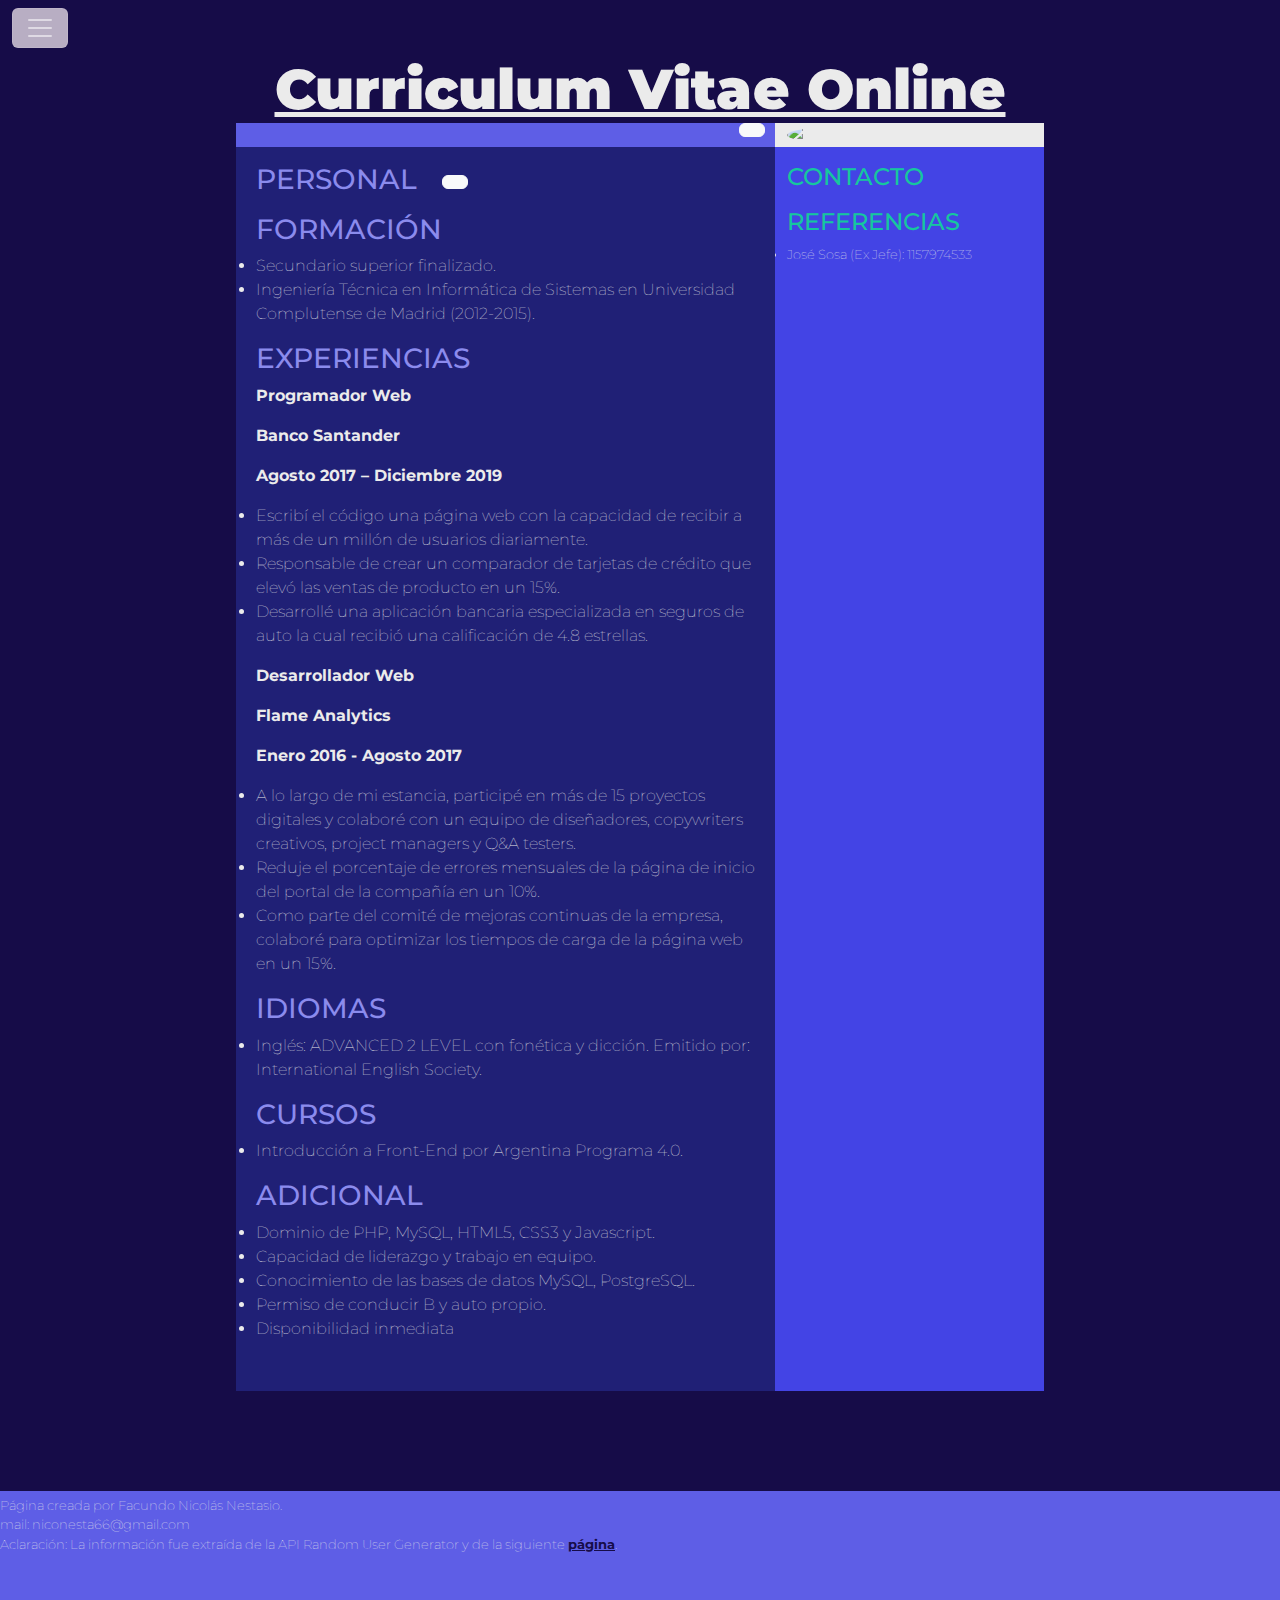
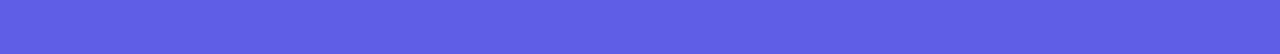
==== commit d485d7e2: "Agregado de aclaraciones en footer, secciones en línea de código y finalización de proyecto." ====
--- a/Proyecto/index.html
+++ b/Proyecto/index.html
@@ -11,7 +11,8 @@
     <script src="https://cdn.jsdelivr.net/npm/bootstrap@5.0.2/dist/js/bootstrap.bundle.min.js" integrity="sha384-MrcW6ZMFYlzcLA8Nl+NtUVF0sA7MsXsP1UyJoMp4YLEuNSfAP+JcXn/tWtIaxVXM" crossorigin="anonymous"></script>
     <title>Currículum vitae</title>
 </head>
-<body>  
+<body>
+  <!--Menú de Navegación-->  
       <nav class="navbar navbar-dark sticky-top">
         <div class="container-fluid">
           <button class="navbar-toggler" style="background-color: #b8aec3;" type="button" data-bs-toggle="collapse" data-bs-target="#navbarToggleExternalContent" aria-controls="navbarToggleExternalContent" aria-expanded="false" aria-label="Toggle navigation">
@@ -29,22 +30,27 @@
           <div class="row" id="fila"><div class="col-3"><a href="#adicional"><lord-icon class="icono" src="https://cdn.lordicon.com/mdgrhyca.json" trigger="morph"  colors="primary:#16c79e,secondary:#a39cf4" style="width:50px;height:50px"></lord-icon></a></div><div class="col-9"><div class="titulo">Adicional</div></div></div>
         </div>
       </div>
+    <!--Cuerpo-->
     <div class="container" id="cuerpo">
-        <div class="container text-center"><p class="display-4" id="encabezado">Curriculum Vitae Online</p></div>
+    <!--Header-->
+        <div class="container text-center"><header class="display-4" id="encabezado">Curriculum Vitae Online</header></div>
+    <!--Nombre y Foto-->
     <div class="container">
         <div class="row">
           <div class="col-lg-8" id="name"><p class="display-3" id="nombre"></p>
             <p class="display-3" id="apellido"></p>
-            <p><button id="boton" type="button" class="btn btn-dark"><i class="fa-sharp fa-solid fa-paint-roller"></i></button></p></div>
+            <button id="boton" type="button" class="btn btn-light"><i class="fa-sharp fa-solid fa-paint-roller"></i></button>
+          </div>
           <div class="col-lg-4" id="foto"><img class="rounded-circle" id="imagen" src="" alt="No funciona la imagen"></div>
         </div>
     </div>
+    <!--Contenido-->
       <div class="container text-left" id="info">
         <div class="row">
-            <div class="col-lg-8" id="c1"><h3 id="personal"><lord-icon src="https://cdn.lordicon.com/dxjqoygy.json" trigger="morph" colors="primary:#16c79e,secondary:#a39cf4" style="width:50px;height:50px"> </lord-icon>PERSONAL</h3>
+            <div class="col-lg-8" id="c1"><h3 id="personal"><lord-icon src="https://cdn.lordicon.com/dxjqoygy.json" trigger="morph" colors="primary:#16c79e,secondary:#a39cf4" style="width:50px;height:50px"> </lord-icon>PERSONAL<button id="hide" type="button" class="btn btn-light"><i id="ojo" class="fa-regular fa-eye-slash"></i></button></h3>
                 <p id="infop"></p>
                 <h3 id="formacion"><lord-icon src="https://cdn.lordicon.com/wxnxiano.json" trigger="morph"  colors="primary:#16c79e,secondary:#a39cf4" style="width:50px;height:50px"></lord-icon>FORMACIÓN</h3>
-                <li>Secundario superior finalizado </li>
+                <li>Secundario superior finalizado. </li>
                 <li>Ingeniería Técnica en Informática de Sistemas en Universidad Complutense de Madrid (2012-2015). </li>
                 <h3 id="experiencias"><lord-icon src="https://cdn.lordicon.com/fhtaantg.json" trigger="morph" colors="primary:#16c79e,secondary:#a39cf4" style="width:50px;height:50px"></lord-icon>EXPERIENCIAS</h3>
                 <p class="trabajos">Programador Web</p>
@@ -66,12 +72,13 @@
                 <h3 id="cursos"><lord-icon src="https://cdn.lordicon.com/wloilxuq.json" trigger="morph" colors="primary:#16c79e,secondary:#a39cf4" style="width:50px;height:50px"></lord-icon>CURSOS</h3>
                 <li>Introducción a Front-End por Argentina Programa 4.0.</li>
                 <h3 id="adicional"><lord-icon src="https://cdn.lordicon.com/mdgrhyca.json" trigger="morph" colors="primary:#16c79e,secondary:#a39cf4" style="width:50px;height:50px"></lord-icon>ADICIONAL</h3>
-                <li>Dominio de PHP, MySQL, HTML5, CSS3 y Javascript</li>
-                <li>Capacidad de liderazgo y trabajo en equipo</li>
-                <li>Conocimiento de las bases de datos MySQL, PostgreSQL</li>
-                <li>Permiso de conducir B y auto propio</li>
+                <li>Dominio de PHP, MySQL, HTML5, CSS3 y Javascript.</li>
+                <li>Capacidad de liderazgo y trabajo en equipo.</li>
+                <li>Conocimiento de las bases de datos MySQL, PostgreSQL.</li>
+                <li>Permiso de conducir B y auto propio.</li>
                 <li>Disponibilidad inmediata</li>
             </div>
+            <!--Contenido Derecha-->
             <div class="col-lg-4" id="costado"><h4 class="derecha">CONTACTO</h4>
               <p><i class="fa-solid fa-envelope" id="contacto"></i>  <span class="pder" id="email"></span></p>
               <p><i class="fa-solid fa-phone" id="contacto"></i>  <span class="pder" id="cel"></span></p>
@@ -81,9 +88,12 @@
         </div>
       </div>
     </div>
+    <!--Footer-->
     <footer>
-      <p class="pie">Página creada por Facundo Nicolás Nestasio</p>
+      <p class="pie">Página creada por Facundo Nicolás Nestasio.</p>
       <p class="pie">mail: niconesta66@gmail.com</p>
+      <p class="pie">Aclaración: La información fue extraída de la API Random User Generator y de la siguiente <a href="https://zety.es/blog/curriculum-programador">página</a>.</p>
+
     </footer>
     <script src="function.js"></script>
 </body>
--- a/Proyecto/estilos.css
+++ b/Proyecto/estilos.css
@@ -8,11 +8,9 @@
 #cuerpo{
   width: 65%;
 }
-.circular {
-    border: solid;
-    border-radius: 50%;
-    border-color: #EBEBEB;
-    border-width: 5px;
+a{
+  color:#160c48;
+  font-weight: bold;
 }
 #c1{
   padding-left: 20px;
@@ -48,6 +46,7 @@
 #name{
   background-color: #5e5ee6;
   text-align: center;
+  position: relative;
 }
 h3{
   margin-top:16px;
@@ -110,6 +109,17 @@
   background-color: #5e5ee6;
   
 }
+#infop{
+  display: none;
+}
+#hide{
+  margin-left: 5%;
+}
+#boton{
+  position: absolute;
+  right: 10px;
+  bottom: 10px;
+}
 .pie{
   font-size: small;
   margin-bottom: 0px;
